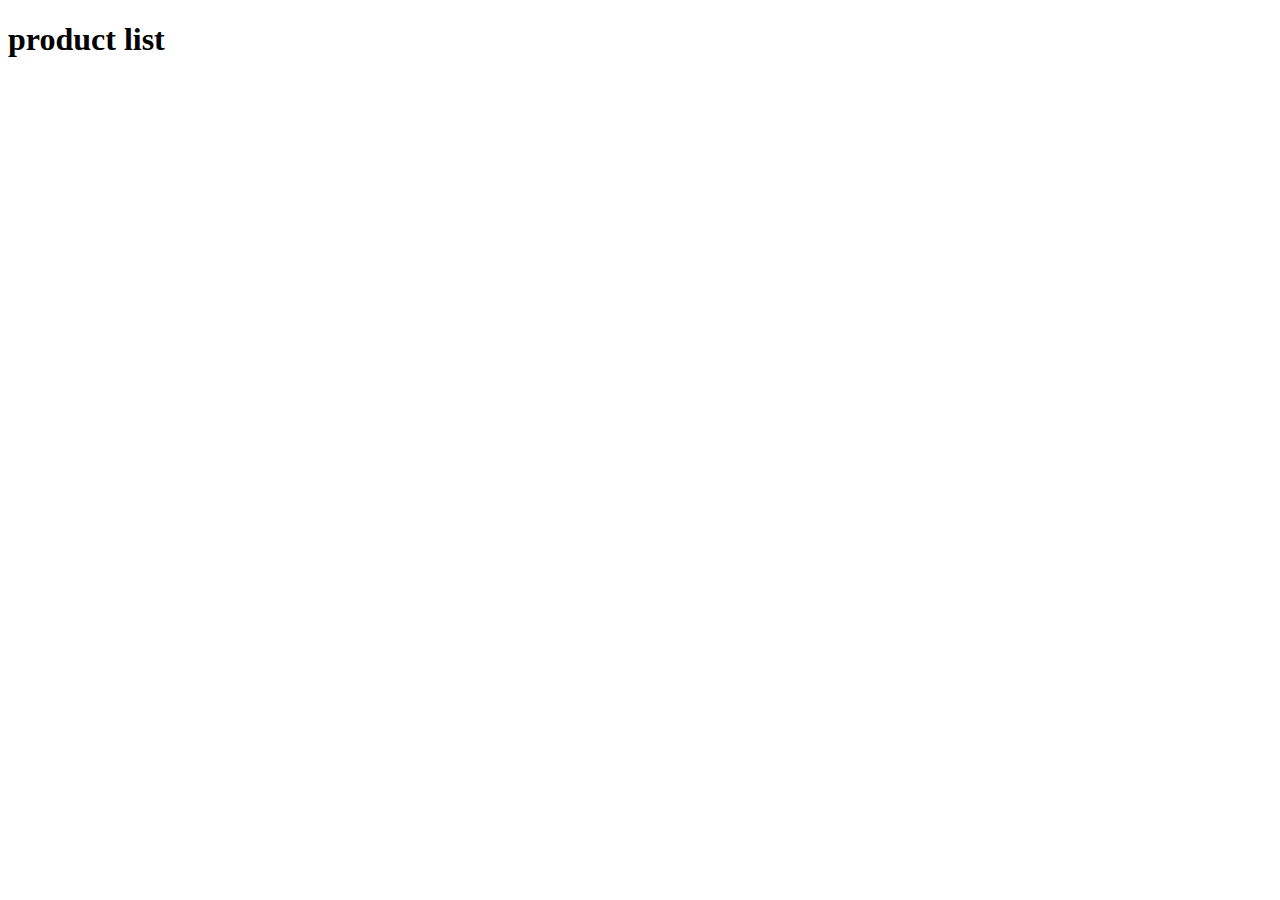
==== index.html @ 468a08ee "test" ====
<!DOCTYPE html>
<html lang="en" ng-app="store">
<head>
    <meta charset="UTF-8">
    <title>Store</title>
    <link rel="stylesheet" type="text/css" href="assets/css/main.css">
    <script src="assets/libs/angular.min.js"></script>
    <script src="assets/libs/angular-route.min.js"></script>
    <script src="assets/libs/angular-resource.min.js"></script>
    <script src="assets/libs/jquery-2.1.4.min.js"></script>
    <script src="assets/libs/bootstrap.min.js"></script>
    <script src="app/store.module.js"></script>
    <script src="app/service/service.js"></script>
    <script src="app/init/config.js"></script>
    <script src="app/list.component/productListCtrl.js"></script>
</head>
<body >
    <!--<h1>Product list</h1>
    <ul>
        <li></li>
    </ul>-->
    <div ng-view>
    </div>
        <!--<ng-view></ng-view>-->
</body>
</html>
---- assets/css/main.css ----
/*# sourceMappingURL=main.css.map */
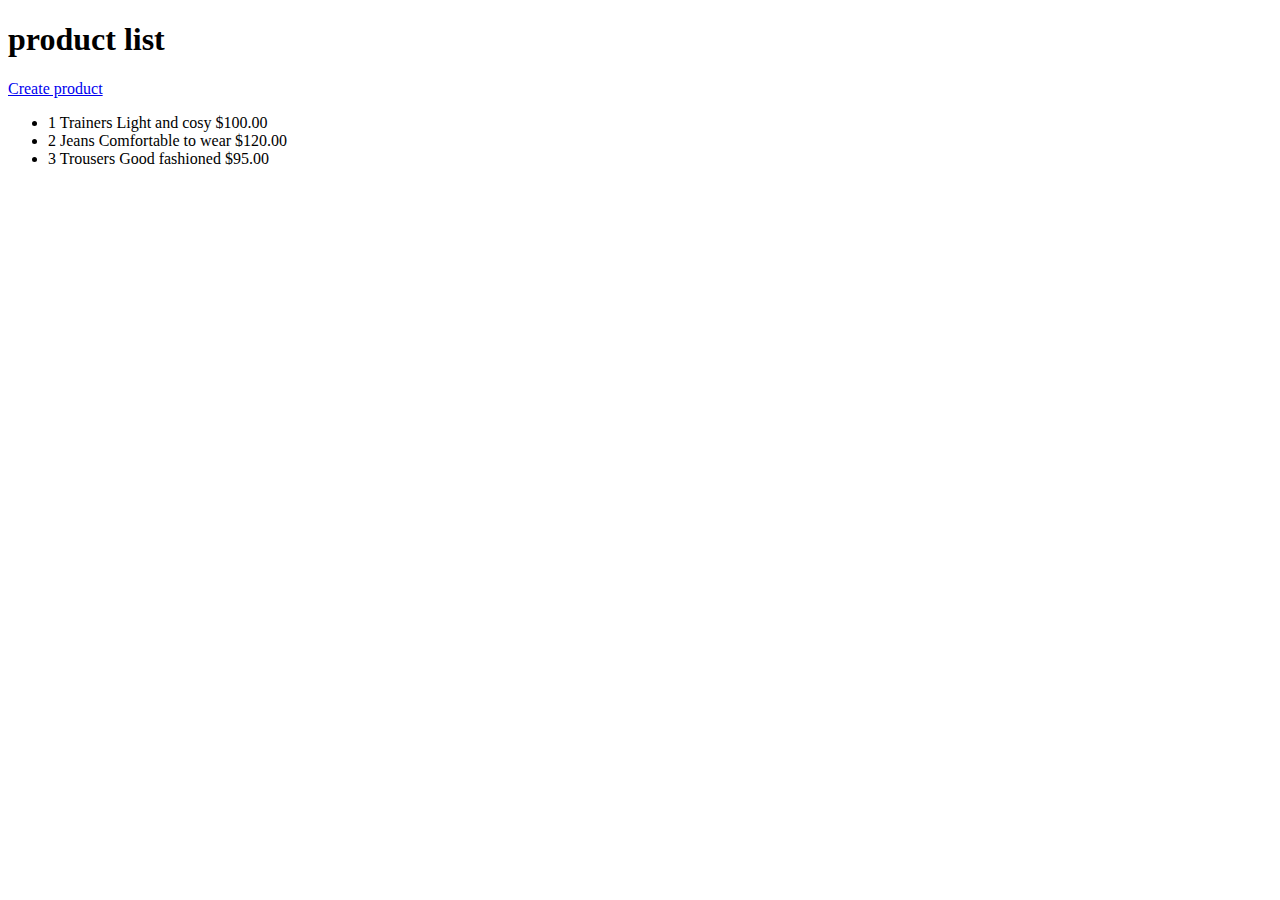
==== commit fdf50370: "local storage products saved" ====
--- a/index.html
+++ b/index.html
@@ -13,14 +13,11 @@
     <script src="app/service/service.js"></script>
     <script src="app/init/config.js"></script>
     <script src="app/list.component/productListCtrl.js"></script>
+    <script src="app/prod.component/productCtrl.js"></script>
+    <script src="app/custom.component/custom.ctrl.js"></script>
 </head>
 <body >
-    <!--<h1>Product list</h1>
-    <ul>
-        <li></li>
-    </ul>-->
     <div ng-view>
     </div>
-        <!--<ng-view></ng-view>-->
 </body>
 </html>--- a/assets/css/main.css
+++ b/assets/css/main.css
@@ -1,2 +1,2 @@
-
+.warn{background:lightpink;border:2px solid darkslateblue}.success{background:darkseagreen;border:2px solid palegoldenrod}.notification{color:orangered}
 /*# sourceMappingURL=main.css.map */
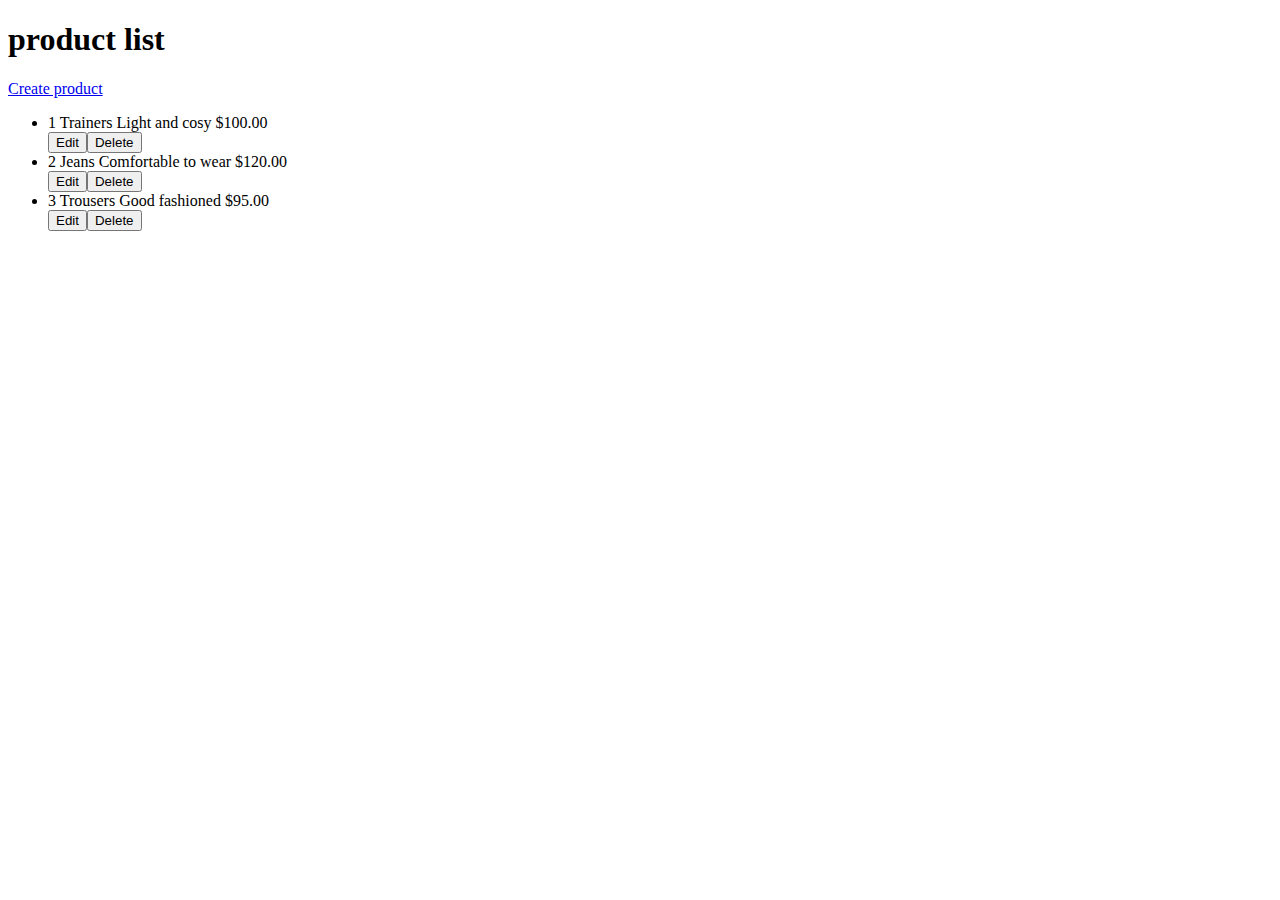
==== commit 5c16c59c: "add saveFactory" ====
--- a/index.html
+++ b/index.html
@@ -11,6 +11,7 @@
     <script src="assets/libs/bootstrap.min.js"></script>
     <script src="app/store.module.js"></script>
     <script src="app/service/service.js"></script>
+    <script src="app/service/saveservice.js"></script>
     <script src="app/init/config.js"></script>
     <script src="app/list.component/productListCtrl.js"></script>
     <script src="app/prod.component/productCtrl.js"></script>
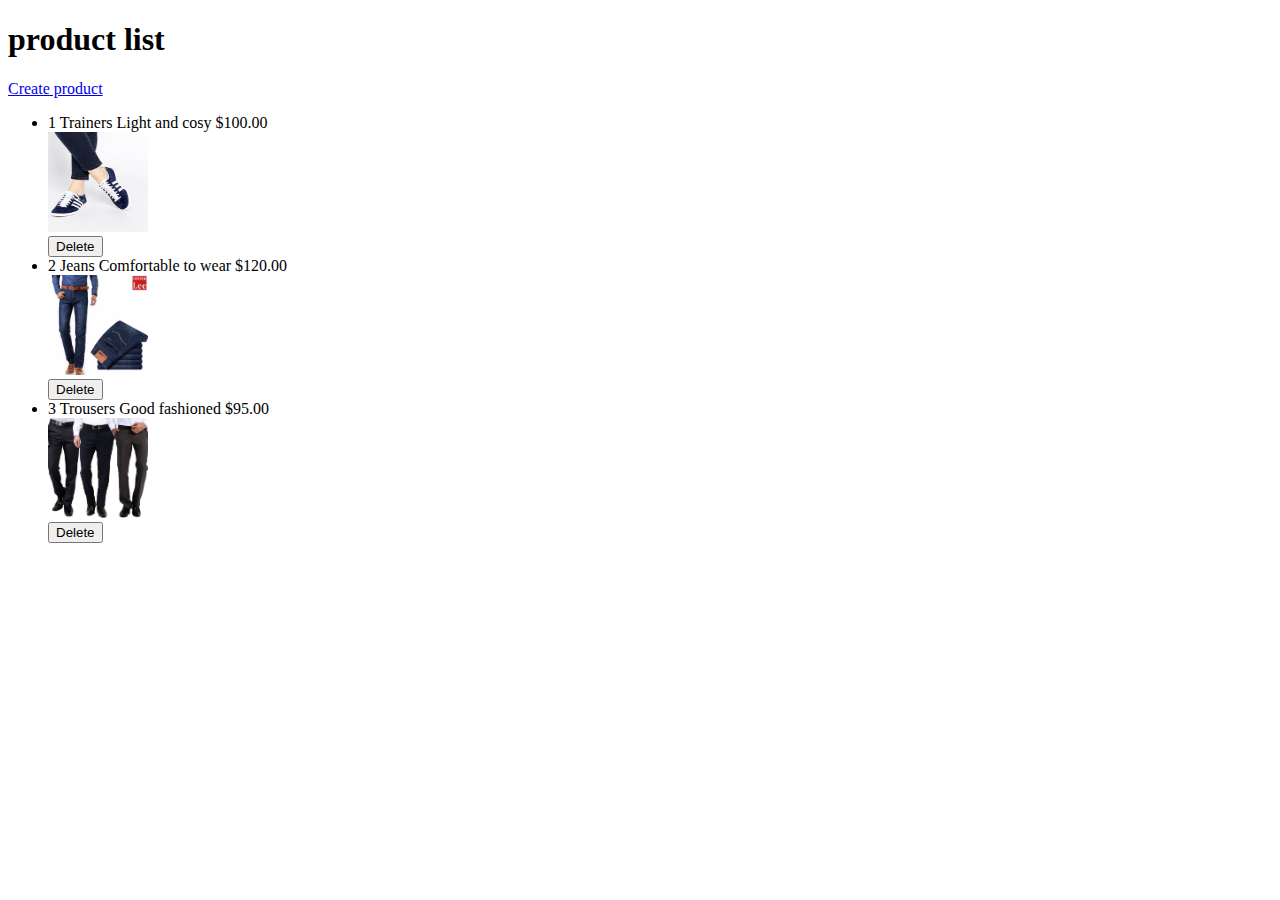
==== commit 1ca0d066: "possibility to add img added" ====
--- a/index.html
+++ b/index.html
@@ -11,7 +11,6 @@
     <script src="assets/libs/bootstrap.min.js"></script>
     <script src="app/store.module.js"></script>
     <script src="app/service/service.js"></script>
-    <script src="app/service/saveservice.js"></script>
     <script src="app/init/config.js"></script>
     <script src="app/list.component/productListCtrl.js"></script>
     <script src="app/prod.component/productCtrl.js"></script>
--- a/assets/css/main.css
+++ b/assets/css/main.css
@@ -1,2 +1,15 @@
-.warn{background:lightpink;border:2px solid darkslateblue}.success{background:darkseagreen;border:2px solid palegoldenrod}.notification{color:orangered}
+.warn {
+  background: lightpink;
+  border: 2px solid darkslateblue; }
+
+.success {
+  background: darkseagreen;
+  border: 2px solid palegoldenrod; }
+
+.notification {
+  color: orangered; }
+
+.text-success {
+  color: lightgreen; }
+
 /*# sourceMappingURL=main.css.map */
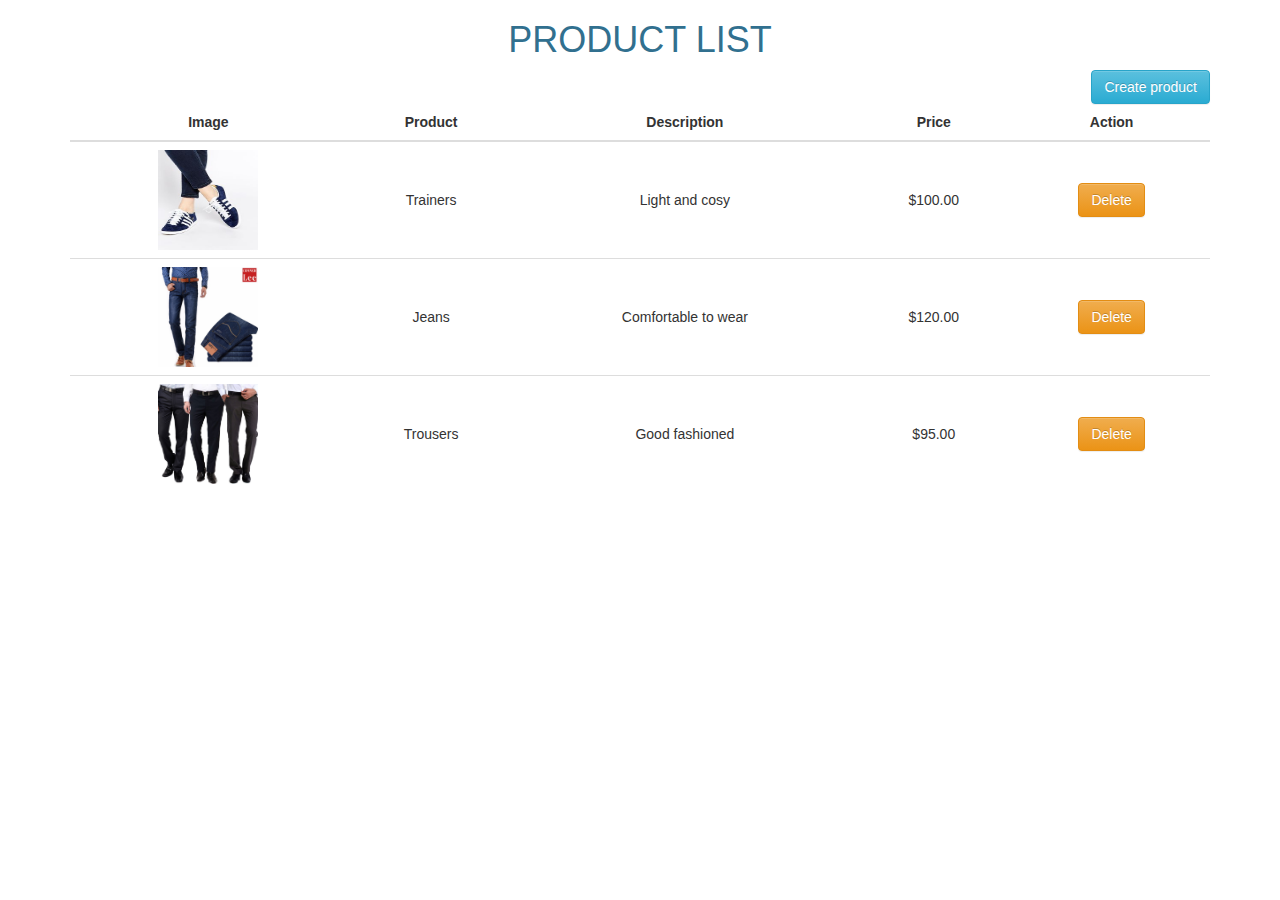
==== commit ceb03140: "product list and single prod designed" ====
--- a/index.html
+++ b/index.html
@@ -4,20 +4,22 @@
     <meta charset="UTF-8">
     <title>Store</title>
     <link rel="stylesheet" type="text/css" href="assets/css/main.css">
+    <link rel="stylesheet" type="text/css" href="assets/css/bootstrap.min.css">
+    <link rel="stylesheet" type="text/css" href="assets/css/bootstrap-theme.min.css">
     <script src="assets/libs/angular.min.js"></script>
     <script src="assets/libs/angular-route.min.js"></script>
     <script src="assets/libs/angular-resource.min.js"></script>
     <script src="assets/libs/jquery-2.1.4.min.js"></script>
     <script src="assets/libs/bootstrap.min.js"></script>
-    <script src="app/store.module.js"></script>
+    <script src="app/script.min.js"></script>
+    <!--<script src="app/store.module.js"></script>
     <script src="app/service/service.js"></script>
     <script src="app/init/config.js"></script>
     <script src="app/list.component/productListCtrl.js"></script>
     <script src="app/prod.component/productCtrl.js"></script>
-    <script src="app/custom.component/custom.ctrl.js"></script>
+    <script src="app/custom.component/custom.ctrl.js"></script>-->
 </head>
 <body >
-    <div ng-view>
-    </div>
+    <div ng-view></div>
 </body>
 </html>--- a/assets/css/main.css
+++ b/assets/css/main.css
@@ -7,9 +7,30 @@
   border: 2px solid palegoldenrod; }
 
 .notification {
-  color: orangered; }
+  color: orangered;
+  margin-top: 7px; }
 
 .text-success {
   color: lightgreen; }
 
+.table th, .table td {
+  text-align: center;
+  vertical-align: middle !important; }
+
+.well {
+  text-align: center;
+  height: 50px; }
+
+.jumbotron input {
+  margin: 10px;
+  width: 75%; }
+
+.jumbotron {
+  text-align: center;
+  margin-top: 10px; }
+
+.wrapper {
+  text-align: center;
+  height: 90px; }
+
 /*# sourceMappingURL=main.css.map */
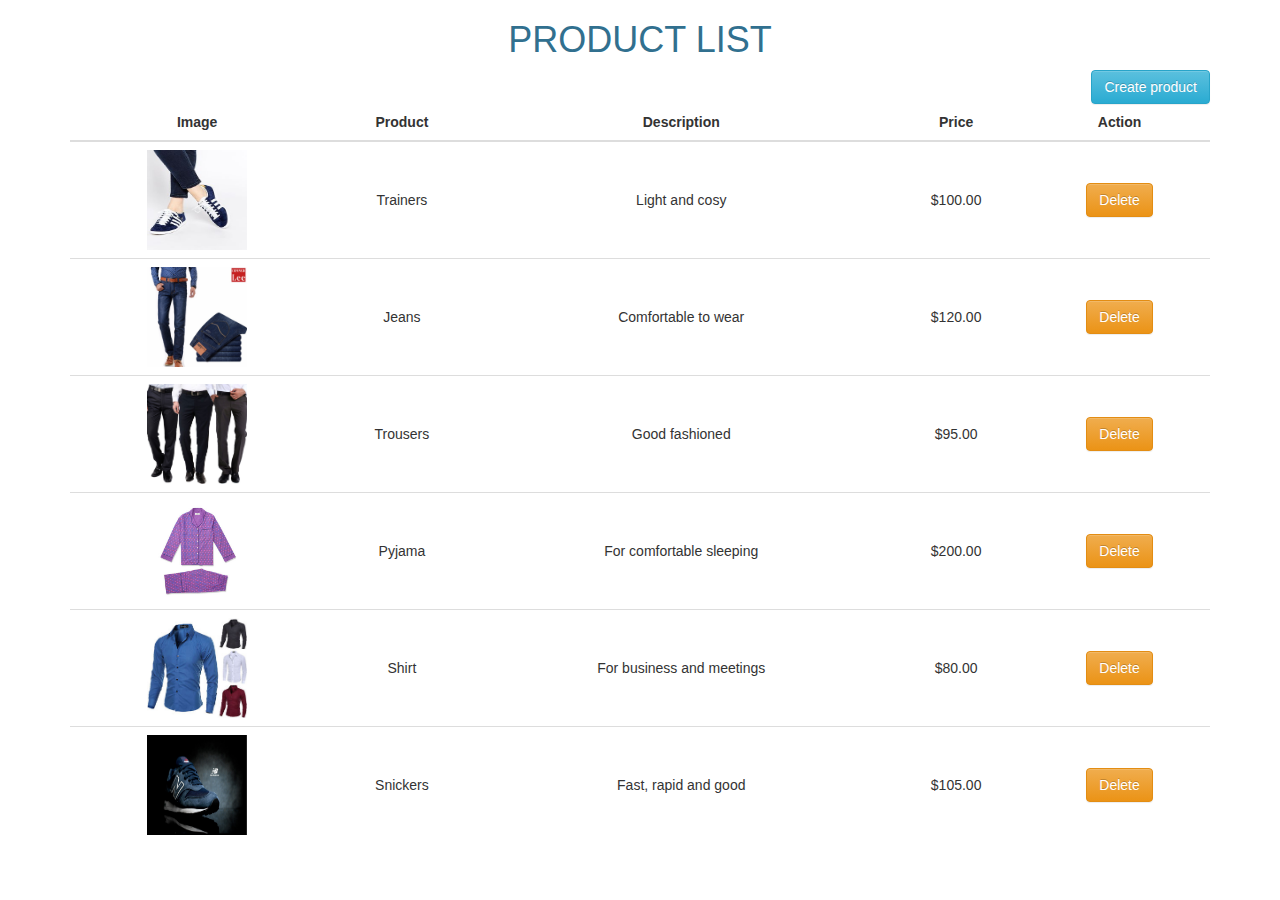
==== commit 6aeed7e1: "remove comments" ====
--- a/index.html
+++ b/index.html
@@ -12,12 +12,6 @@
     <script src="assets/libs/jquery-2.1.4.min.js"></script>
     <script src="assets/libs/bootstrap.min.js"></script>
     <script src="app/script.min.js"></script>
-    <!--<script src="app/store.module.js"></script>
-    <script src="app/service/service.js"></script>
-    <script src="app/init/config.js"></script>
-    <script src="app/list.component/productListCtrl.js"></script>
-    <script src="app/prod.component/productCtrl.js"></script>
-    <script src="app/custom.component/custom.ctrl.js"></script>-->
 </head>
 <body >
     <div ng-view></div>
